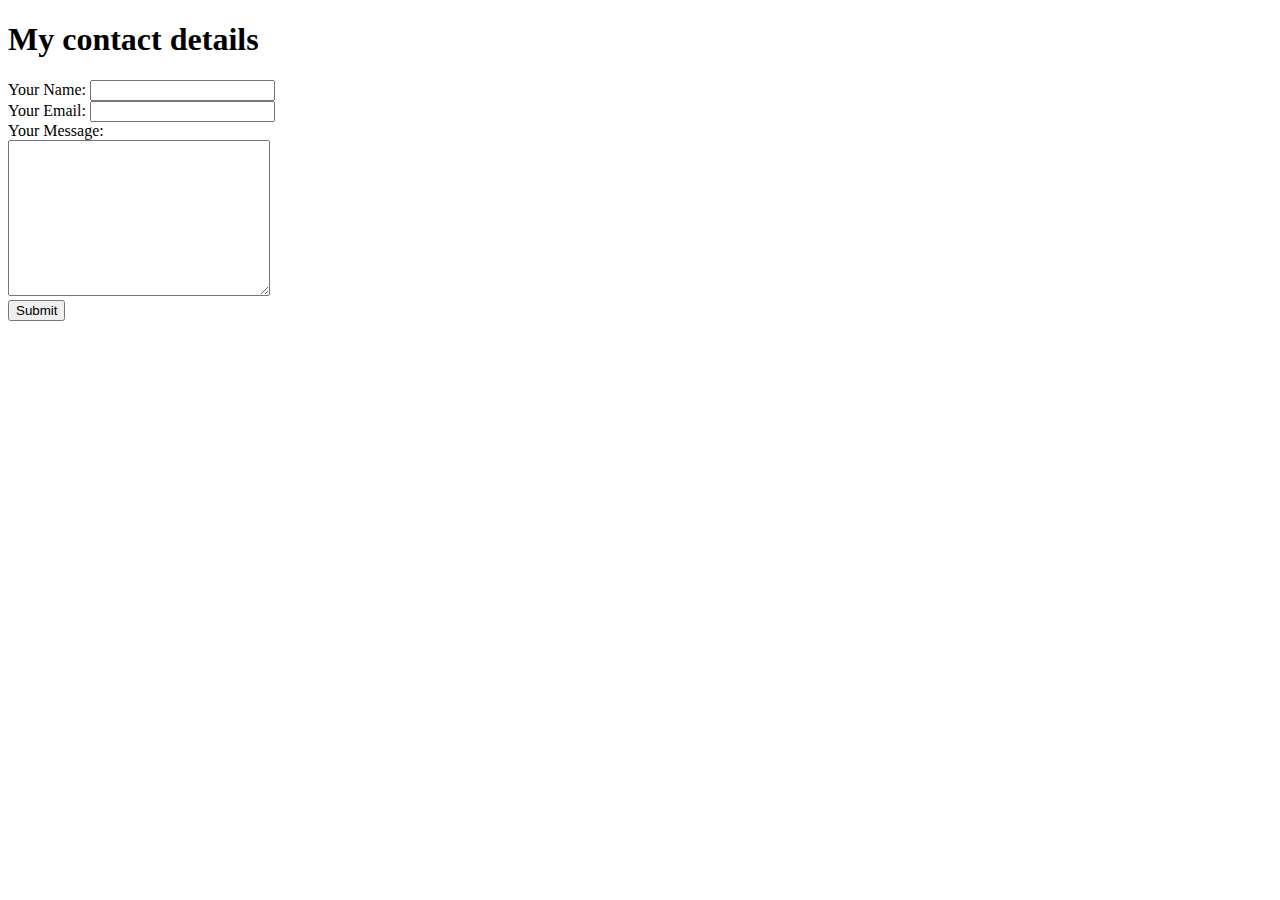
==== contact.html @ 326143af "Add files via upload" ====
<!DOCTYPE html>
<html lang="en" dir="ltr">
  <head>
    <meta charset="utf-8">
    <title>Contact Me</title>
  </head>
  <body>
<h1>My contact details</h1>
<form action="mailto:ahmedragab@live.com" method="post" enctype="text/plain">
  <label>Your Name: </label>
  <input type="text" name="yourName" value=""><br>
<label for="">Your Email:</label>
<input type="email" name="yourEmail" value=""><br>
<label>Your Message:</label><br>
<textarea name="yourMessage" rows="10" cols="30"></textarea><br>
<input type="submit">
</form>

  </body>
</html>
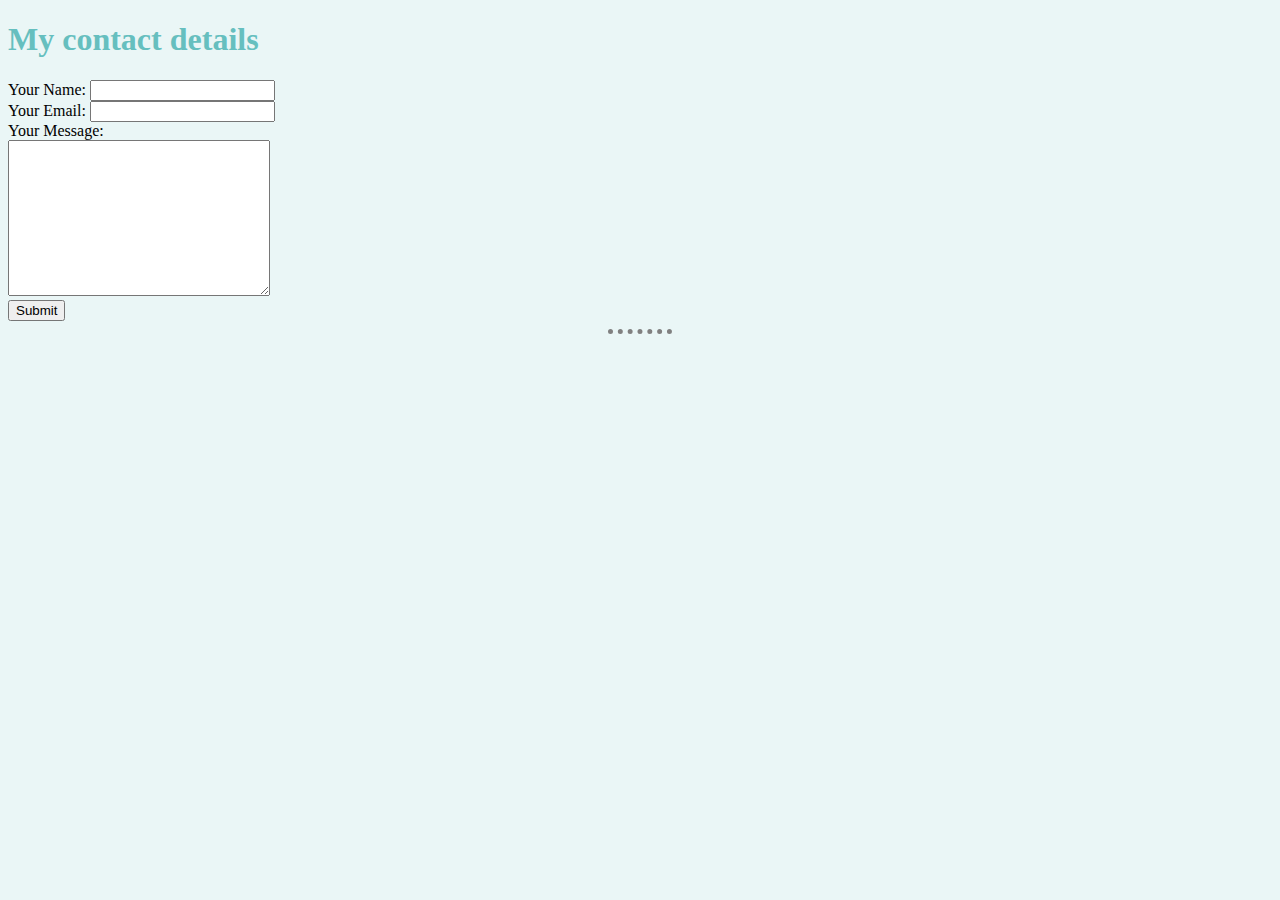
==== commit df8c8faa: "CSS first commit" ====
--- a/contact.html
+++ b/contact.html
@@ -3,6 +3,7 @@
   <head>
     <meta charset="utf-8">
     <title>Contact Me</title>
+    <link rel="stylesheet" href="css/styles.css">
   </head>
   <body>
 <h1>My contact details</h1>
@@ -15,6 +16,6 @@
 <textarea name="yourMessage" rows="10" cols="30"></textarea><br>
 <input type="submit">
 </form>
-
+<hr>
   </body>
 </html>
--- a/css/styles.css
+++ b/css/styles.css
@@ -0,0 +1,47 @@
+/*
+Inline CSS highest priority
+internal CSS lower priority
+External CSS lowest priority
+*/
+
+/* Tag Selectors - Lowest priority */
+body {
+  background-color: #EAF6F6;
+}
+
+h1 {
+  color: #66BFBF;
+}
+
+/* :hover psuedue class to control the state */
+h1:hover {
+  color: #F76B8A;
+}
+
+
+h3 {
+  color: #66BFBF;
+}
+
+hr {
+  border-style: dotted none none none;
+  border-width: 5px;
+  border-color: grey;
+  width: 5%;
+}
+
+
+/* Class Selectors can be used with multiple elements | Classes also merge | Lower priority
+.bacon{
+  background-color: green;
+}
+
+.broccoli{
+  background-color: red;
+}
+
+/* Id Selectors - Must be unique only used in "once" in an HTML page | IDs can not merge | only one ID | Highest priority
+#heading {
+  background-color: blue;
+}
+*/
